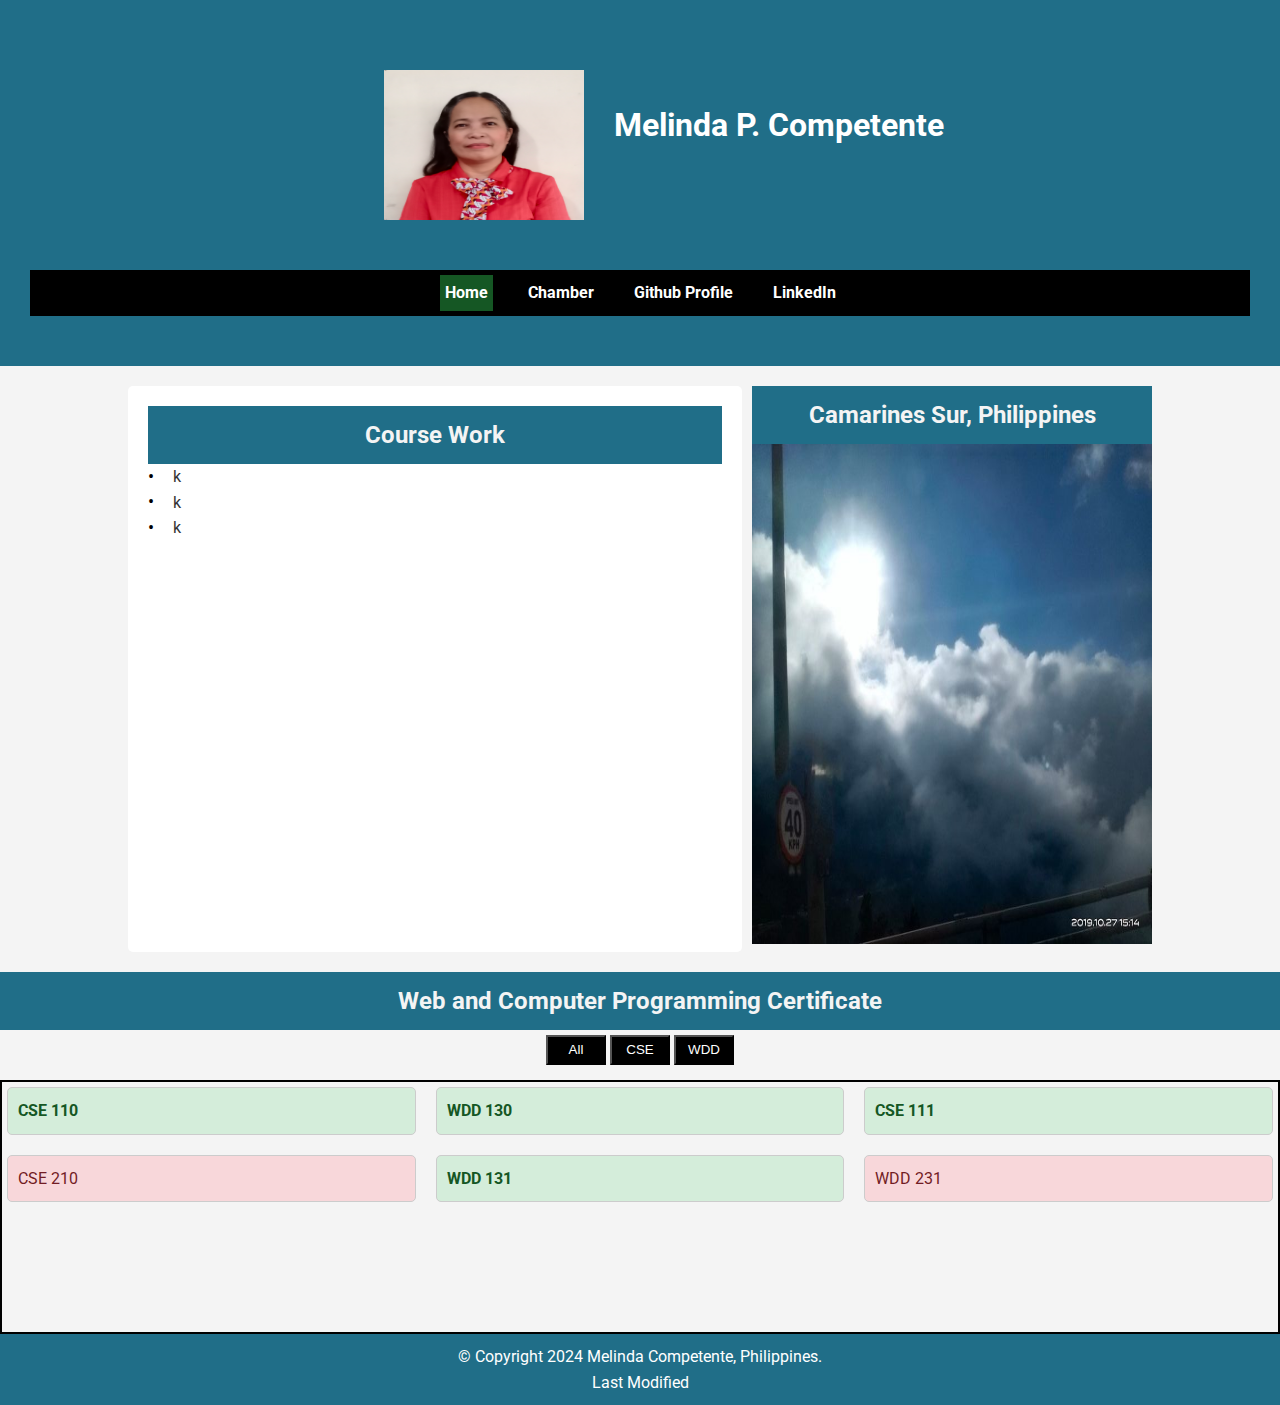
==== index.html @ 6a7a0249 "add" ====
<!DOCTYPE html>
<html lang="en">
<head>
    <meta charset="UTF-8">
    <meta name="viewport" content="width=device-width, initial-scale=1">
    <meta name="description" content="Dynamic Web Fundamentals with Melinda P. Competente in WDD 231.">
    <title>Melinda Competente/wdd231</title>
    <meta name="author" content="web development">
    <link rel="preconnect" href="https://fonts.googleapis.com">
    <link rel="preconnect" href="https://fonts.gstatic.com" crossorigin>
    <link href="https://fonts.googleapis.com/css2?family=Roboto:wght@100;300;400;500;700;900&display=swap" rel="stylesheet">
    <link rel="stylesheet" href="styles/home.css">
    
    <script src="scripts/courses.js" defer></script>

</head>

<body>
    
        
    <ul id="certificate-section" class="course-list"></ul>
        
       
    




    <header>
        <div class="profile">

            <div class="profile_container">

                <img src="images/profile1.jpg" alt="Melinda" width="200" height="150">
                <h1 class="name"> Melinda P. Competente</h1>
            </div>
        </div>
        
        <nav>
            <ul class="hover_me">
                <li class="home"><a href="https://www.linkedin.com/in/melinda-competente-46763720a/">Home</a></li>
                <li><a href=" https://byui.instructure.com/.">Chamber</a></li>
                <li><a href="https://www.churchofjesuschrist.org/study/scriptures/bofm/1-ne/3?lang=eng&id=p7#p7">Github Profile</a></li>
                <li><a href="www.linkedin.com/in/melinda-competente">LinkedIn</a></li>
            </ul>
        </nav>

    </header>
    
    <main>
        <div class="container">
            <div class="grid">
                <section class="row">
                    <h2>Course Work</h2> 
                    
                    
                    <div >
                        <ul class="card1">
                            <li class="dot"> k</li>
                            <li class="dot"> k</li>
                            <li class="dot">k </li>
                        </ul>
                       
                       
                    </div>
                </section>

                <section class="column2"> 
                    <div class="column left">
                        <h2>Camarines Sur, Philippines</h2> 

                        <img src="images/true.jpg" alt="Description of the image" class="custom-image">
                        
                        
                    </div>
                </section>
                
            </div>
        </div>



        <div class="box2">
            <h2>Web and Computer Programming Certificate</h2>
        
        <div class="filter-buttons">
            <button class="filter-button" onclick="filterCourses('all')">All</button>
            <button class="filter-button" onclick="filterCourses('CSE')">CSE</button>
            <button class="filter-button" onclick="filterCourses('WDD')">WDD</button>
        </div>

        
        </div>



        <section class="box3">
            <ul  id="certificate_section" class="course-list"> </ul>
                
            
        </section>


    </main>

    <footer>

        
        <p>&copy; <span id="currentyear"></span> Copyright 2024 Melinda Competente, Philippines.
        </p>
        <p>Last Modified</p>
        
        
    </footer>

 

</body>
</html>
---- styles/home.css ----
body, h1, h2, h3, h4, p, ul, li {
    margin: 0;
    padding: 0;
    list-style: none;
    overflow-wrap: break-word;
    font-family: "Roboto", sans-serif;
}

body{ 
    line-height: 1.6;
    background-color: #f4f4f4;
    color: #333;
    list-style: none;
}

header {
    background: rgb(32, 110, 136);
    color: #fff;
    padding: 20px 0;
    text-align: center;
    
    
}

nav ul {
    display: flex;
    justify-content: center;
    margin: 30px;
    grid-auto-rows: 100px;
    background-color: black;
}

nav ul li {
    margin: 0 15px;
}

nav ul li a {
    color: #fff;
    text-decoration: none;
    font-weight: bold;
}

h2 {
    background: rgb(32, 110, 136);
    text-align: center;
    color: #f4f4f4;
    padding-bottom: 10px;
    padding-top: 10px;
    width: 100%;
}

h3 {
    text-align: center;
}


.profile{
    margin: 50px;
    margin-left: 30%;
}


.hover_me li, .hover_me{
    display: flex;
    padding: 5px;
    
}
.hover_me li:hover{
    background-color: #409044;
    transition: 1s;
}


.home{
    background-color: #155724;
}


.profile_container{
    display: flex;
}

.name{
    padding: 30px;
}

.custom-image{
    width: 400px;
    height: 500px;
}

.container {
    width: 80%;
    margin: 20px auto;
    display: flex;
    flex-wrap: wrap;
    align-items: center;
    gap: 10px;
}

.grid {
    display: flex;
    flex: 1;
}

.row {
    flex: 2;
    padding: 20px;
    background: #fff;
    margin-right: 10px;
    border-radius: 5px;
    word-wrap: break-word;
    width: 550px;
}


.card1 {
    list-style: none;
    padding-left: 0; 
}

.card1 li {
    position: relative; /* Position relative for the pseudo-element */
    padding-left: 25px; /* Space for the custom bullet */
    text-decoration: none; /* Ensure no text decoration on the list items */
}

.card1 li::before {
    content: '•'; /* Unicode character for bullet */
    color: rgb(0, 0, 0); /* Change this to your desired bullet color */
    position: absolute;
    left: 0; /* Position to the left */
    top: 50%; /* Center vertically */
    transform: translateY(-50%); /* Adjust for vertical centering */
    font-size: 18px; /* Size of the bullet */
}





.me img {
    border-radius: 50%;
}

#flag-info {
    margin-top: 20px;
    padding: 20px;
    background: #fff;
    border-radius: 0px;
    flex: 1;
    text-align: justify;
}
.custom-button {
    display: block;
    background-color: #000000;
    color: black;
    padding: 10px 2px;
    margin: 10px 0; /* Adds space between buttons */
    border-radius: 100px;
    font-size: 16px;
    width: 5%; 
}
.button-container{
    text-decoration: dotted;
}

.custom-button:hover {
    background-color: #45a049;
}
.course-item {
    padding: 10px;
    margin: 5px;
    border: 1px solid #ccc;
    border-radius: 5px;
}
.completed {
    background-color: #d4edda; /* Light green */
    color: #155724;
    font-weight: bold;
}
.not-completed {
    background-color: #f8d7da; /* Light red */
    color: #721c24;
}





.filter-buttons{
    text-align: center;
    color: white;  
    margin: 5px;
}
.filter-button{
    color: white;
    background-color: black;
    height: 30px;
    width: 60px;
}


.box3{
    border: 2px solid #000;
    width: auto;
    height: 250px;
    margin-top: 15px;
}

.box3 li{
    display: flex;
}

.box3 li:hover{
    transform: scale(1.05);
    transition: 1s;
}

.course-list {
    display: grid;
    grid-template-columns: repeat(3, 1fr); 
    gap: 10px;
    padding: 0; 
    margin: 0; 
}

.course-item {
    padding: 10px;

    border: 1px solid #ccc;
    border-radius: 5px;
    text-align: center; 
}



footer {
    text-align: center;
    padding: 10px 0;
    background: rgb(32, 110, 136);
    color: #fff;
    position: relative;
    bottom: 0;
    width: 100%;
}



@media (max-width: 600px) {
    header{
        width: 100%;
    }
    body {
        height: 2500px;
    }
    
    .grid {
        display: block;
        width: 100%;
    }
    .box2{
        padding: 50px;
    }
    .container {
        width: 100%;
        margin: 0;
        padding: 10px;
    }

    /* Adjust row and column for full-width display */
    .row, .column.left {
        width: 100%;
        padding: 5px;
        margin: 10px 0;
        height: 300px;
    }

    /* Ensure the image adjusts properly for smaller screens */
    .custom-image {
        width: 100%;
        height: auto;
        max-width: 100%;
    }

    .profile {
        margin-left: 0;
        display: flex;
        justify-content: center;
        padding: 10px;
        width: 100%;
        
    }

    .profile_container {
        flex-direction: column;
        align-items: center;
    }

    .filter-buttons {
        display: flex;
        flex-direction: column;
        align-items: center;
    }

    .filter-button {
        width: 80%;
        margin: 5px 0;
    }
}
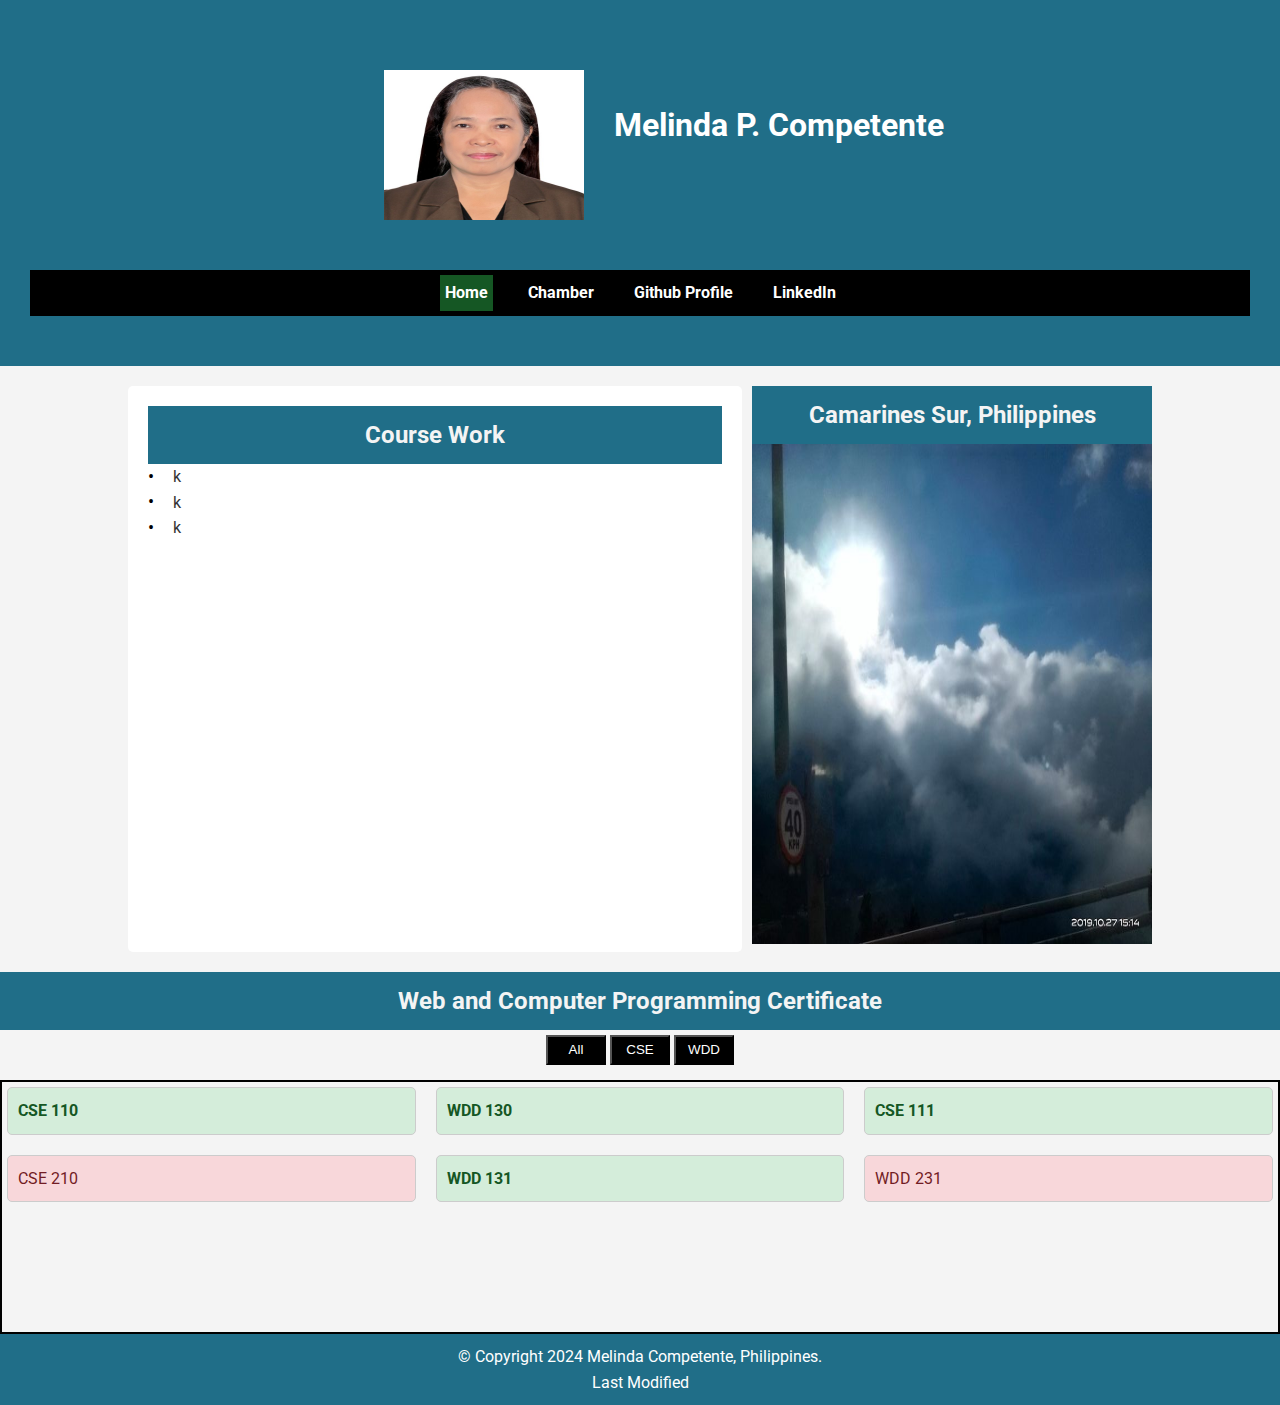
==== commit 17df4ca5: "add" ====
--- a/index.html
+++ b/index.html
@@ -31,7 +31,7 @@
 
             <div class="profile_container">
 
-                <img src="images/profile1.jpg" alt="Melinda" width="200" height="150">
+                <img src="images/profile.png" alt="Melinda" width="200" height="150">
                 <h1 class="name"> Melinda P. Competente</h1>
             </div>
         </div>
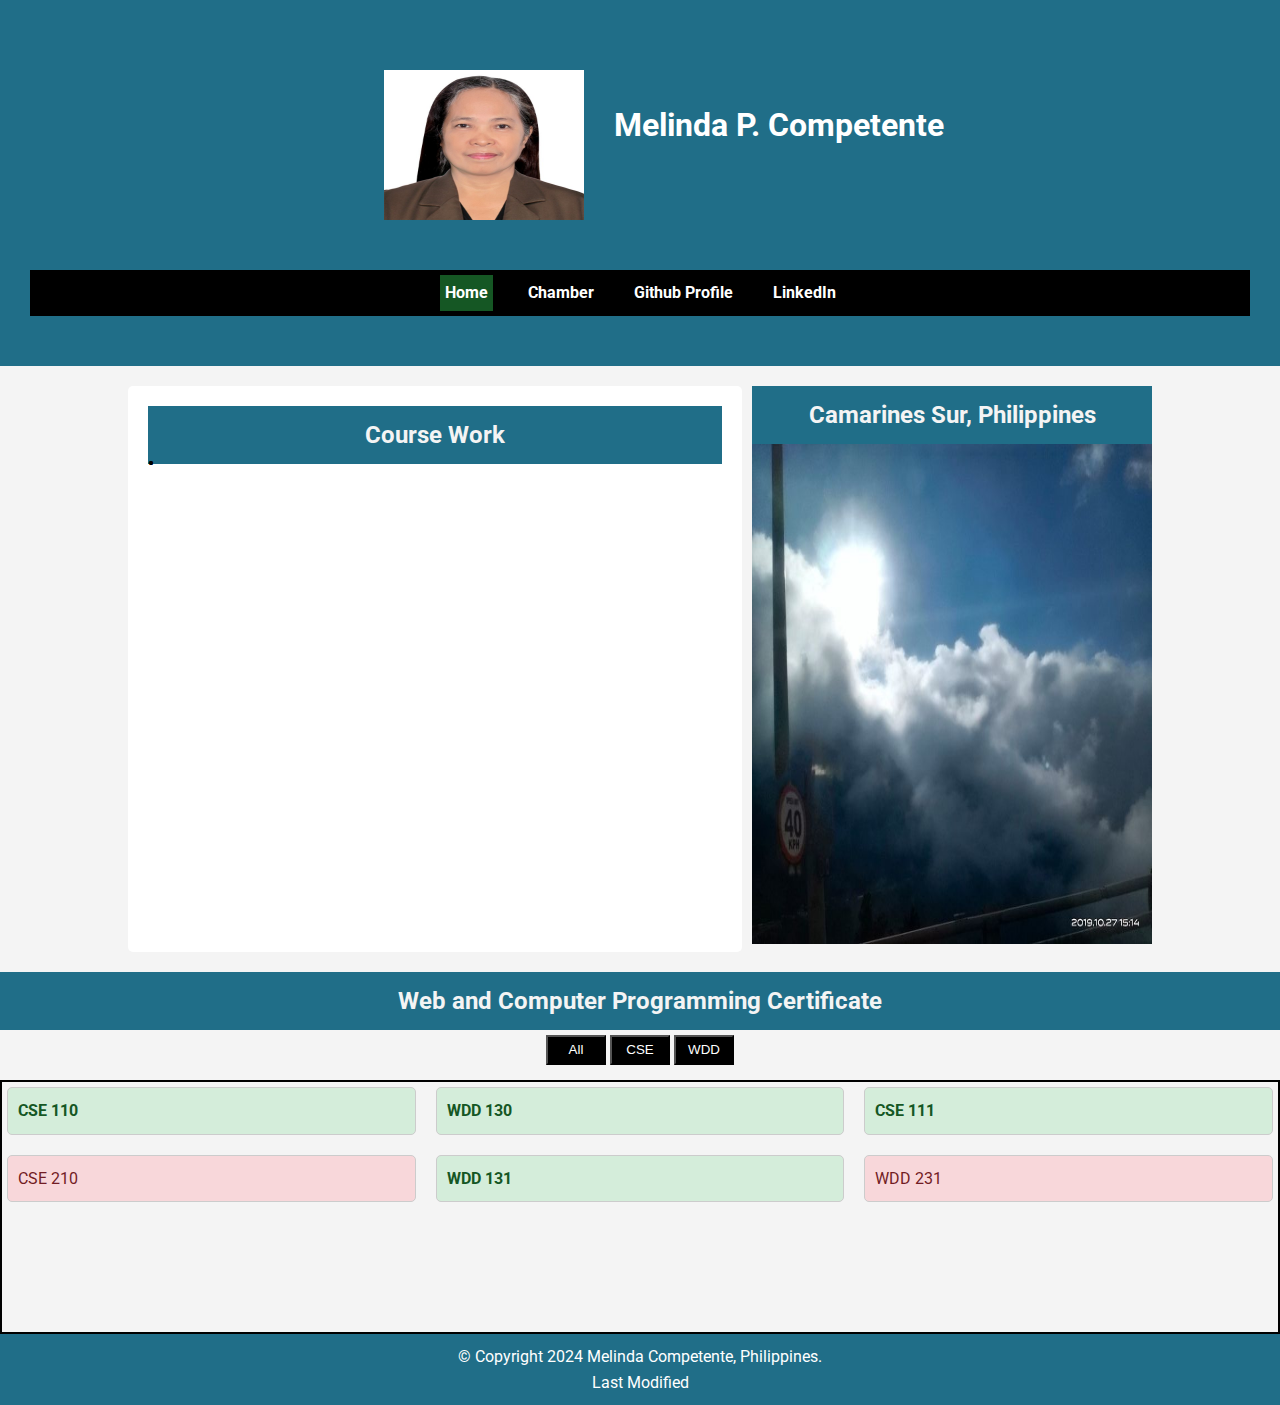
==== commit 5e015b44: "add" ====
--- a/index.html
+++ b/index.html
@@ -56,9 +56,9 @@
                     
                     <div >
                         <ul class="card1">
-                            <li class="dot"> k</li>
-                            <li class="dot"> k</li>
-                            <li class="dot">k </li>
+                            <li class="dot"> </li>
+                            <li class="dot"> </li>
+                            <li class="dot"> </li>
                         </ul>
                        
                        
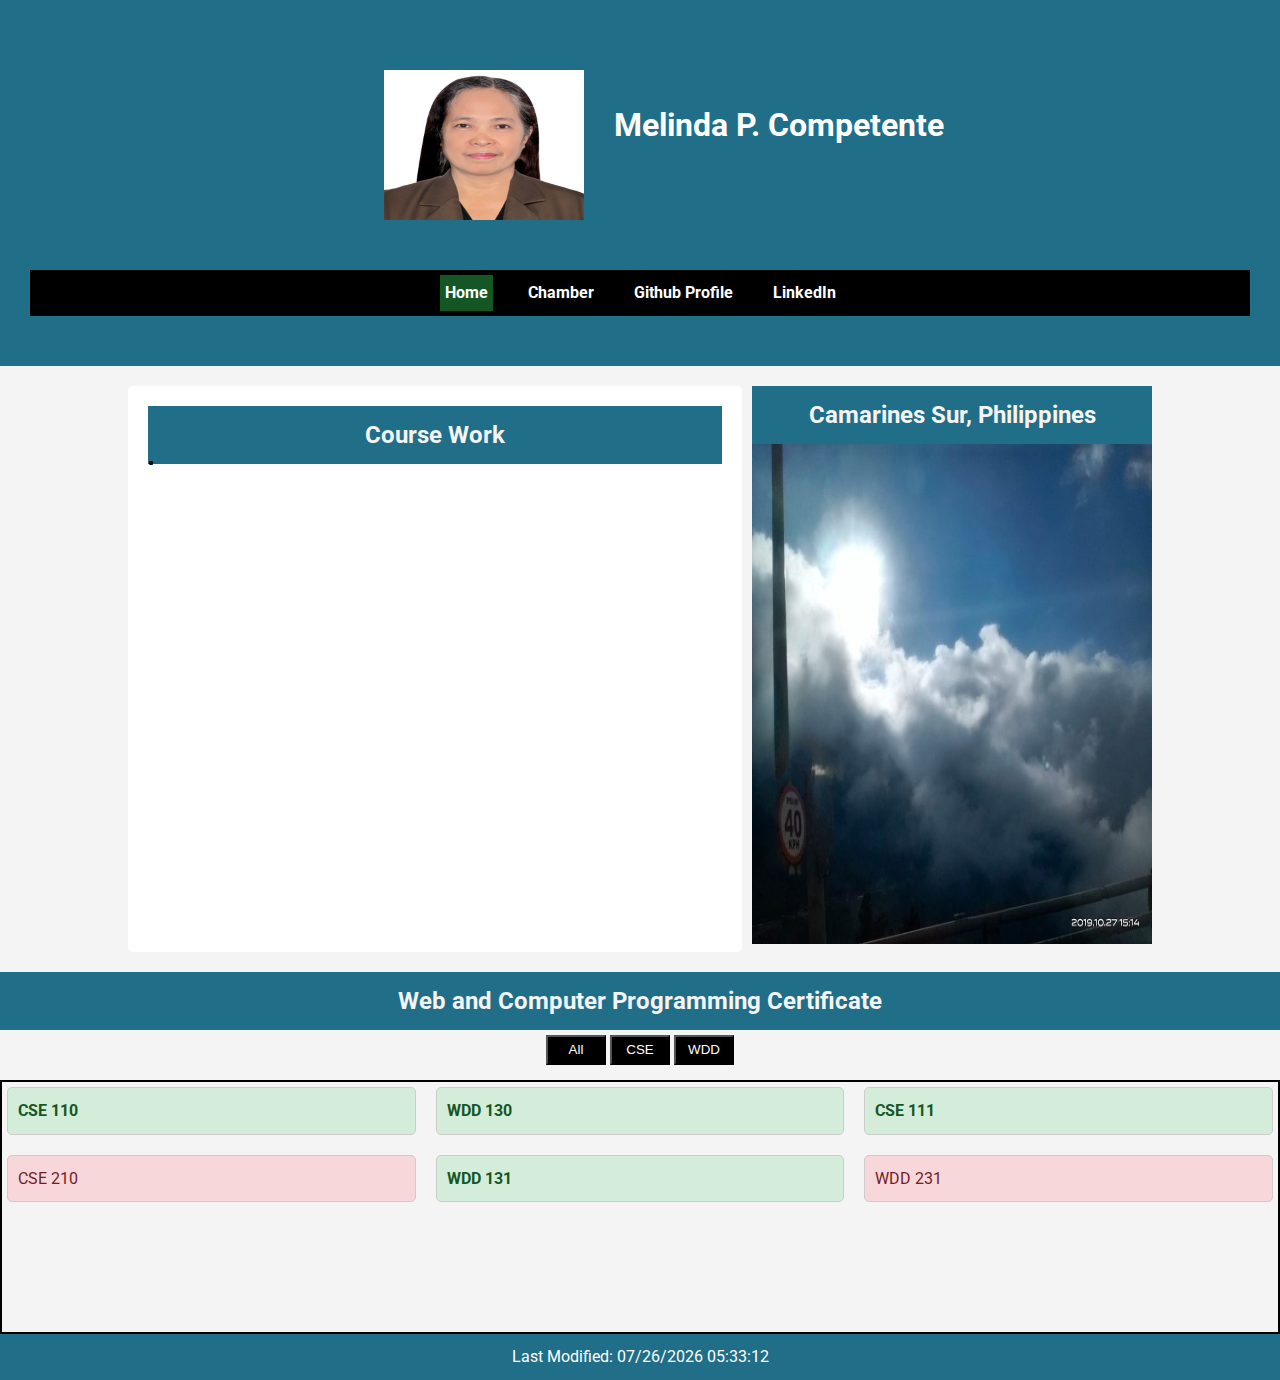
==== commit 2dad4f3b: "add" ====
--- a/index.html
+++ b/index.html
@@ -10,12 +10,13 @@
     <link rel="preconnect" href="https://fonts.gstatic.com" crossorigin>
     <link href="https://fonts.googleapis.com/css2?family=Roboto:wght@100;300;400;500;700;900&display=swap" rel="stylesheet">
     <link rel="stylesheet" href="styles/home.css">
+    <link rel="icon" href="chamberimages/mi icon png type="image/x-icon">
     
     <script src="scripts/courses.js" defer></script>
 
 </head>
 
-<body>
+<body background="">
     
         
     <ul id="certificate-section" class="course-list"></ul>
@@ -105,11 +106,18 @@
 
     <footer>
 
-        
-        <p>&copy; <span id="currentyear"></span> Copyright 2024 Melinda Competente, Philippines.
-        </p>
-        <p>Last Modified</p>
-        
+        <div id="lastModified"></div>
+        <script>
+            // Get the last modified date
+            const lastModifiedDate = document.lastModified;
+            document.getElementById("lastModified").textContent = `Last Modified: ${lastModifiedDate}`;
+
+
+
+        </script>
+
+
+
         
     </footer>
 
--- a/styles/home.css
+++ b/styles/home.css
@@ -7,6 +7,7 @@
     overflow-wrap: break-word;
     font-family: "Roboto", sans-serif;
 }
+
 
 body{ 
     line-height: 1.6;
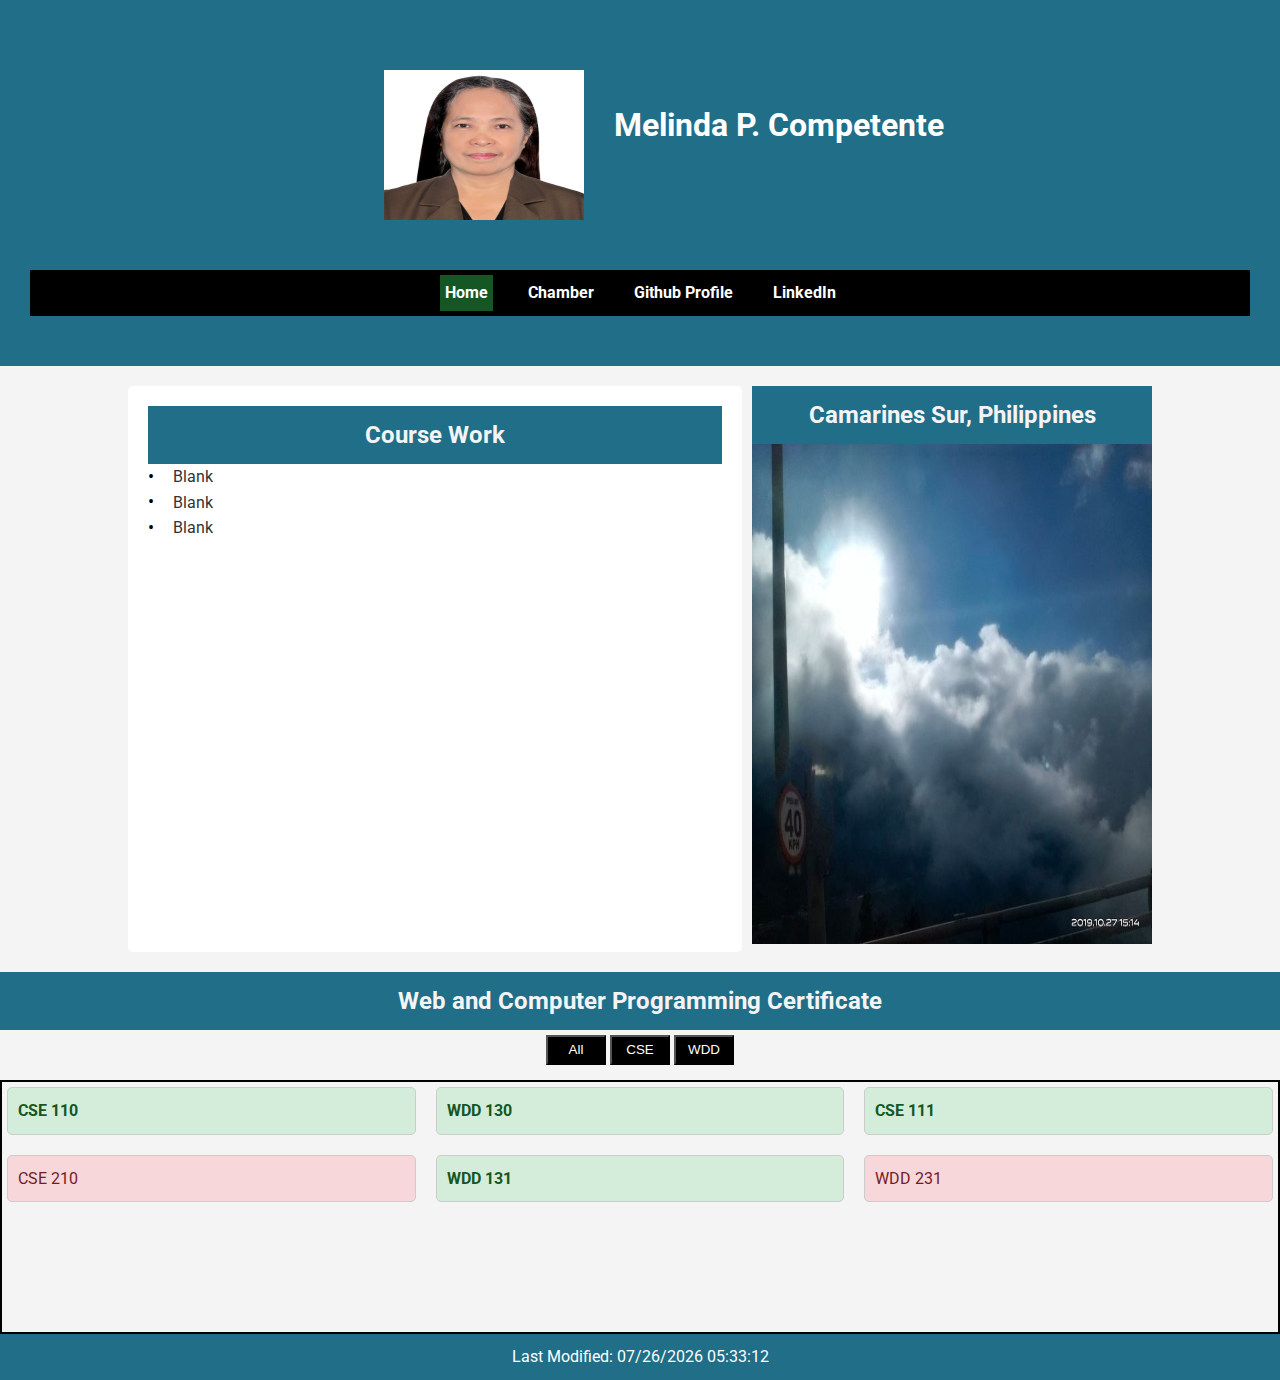
==== commit 18e442ab: "test" ====
--- a/index.html
+++ b/index.html
@@ -6,6 +6,7 @@
     <meta name="description" content="Dynamic Web Fundamentals with Melinda P. Competente in WDD 231.">
     <title>Melinda Competente/wdd231</title>
     <meta name="author" content="web development">
+
     <link rel="preconnect" href="https://fonts.googleapis.com">
     <link rel="preconnect" href="https://fonts.gstatic.com" crossorigin>
     <link href="https://fonts.googleapis.com/css2?family=Roboto:wght@100;300;400;500;700;900&display=swap" rel="stylesheet">
@@ -57,9 +58,9 @@
                     
                     <div >
                         <ul class="card1">
-                            <li class="dot"> </li>
-                            <li class="dot"> </li>
-                            <li class="dot"> </li>
+                            <li class="dot"> Blank</li>
+                            <li class="dot"> Blank</li>
+                            <li class="dot"> Blank</li>
                         </ul>
                        
                        
@@ -101,6 +102,18 @@
             
         </section>
 
+        <!-- Modal Structure -->
+        <div id="course-modal" class="modal">
+            <div class="modal-content">
+                <span class="close-button" onclick="closeModal()">&times;</span>
+                <h2 id="modal-title"></h2>
+                <p id="modal-description"></p>
+                <p><strong>Credits:</strong> <span id="modal-credits"></span></p>
+                <p><strong>Technology:</strong> <span id="modal-technology"></span></p>
+            </div>
+        </div>
+
+
 
     </main>
 
--- a/styles/home.css
+++ b/styles/home.css
@@ -236,6 +236,45 @@
     text-align: center; 
 }
 
+/*modal */
+
+.modal {
+    display: none; 
+    position: fixed;
+    z-index: 1;
+    left: 0;
+    top: 0;
+    width: 100%; 
+    height: 100%; 
+    overflow: auto; /* Enable scroll if needed */
+    background-color: rgb(0,0,0); 
+    background-color: rgba(0,0,0,0.4); 
+}
+
+.modal-content {
+    background-color: #fefefe;
+    margin: 15% auto; /* 15% from the top and centered */
+    padding: 20px;
+    border: 1px solid #888;
+    width: 80%; /* Could be more or less, depending on screen size */
+}
+
+.close-button {
+    color: #aaa;
+    float: right;
+    font-size: 28px;
+    font-weight: bold;
+}
+
+.close-button:hover,
+.close-button:focus {
+    color: black;
+    text-decoration: none;
+    cursor: pointer;
+}
+
+
+
 
 
 footer {
